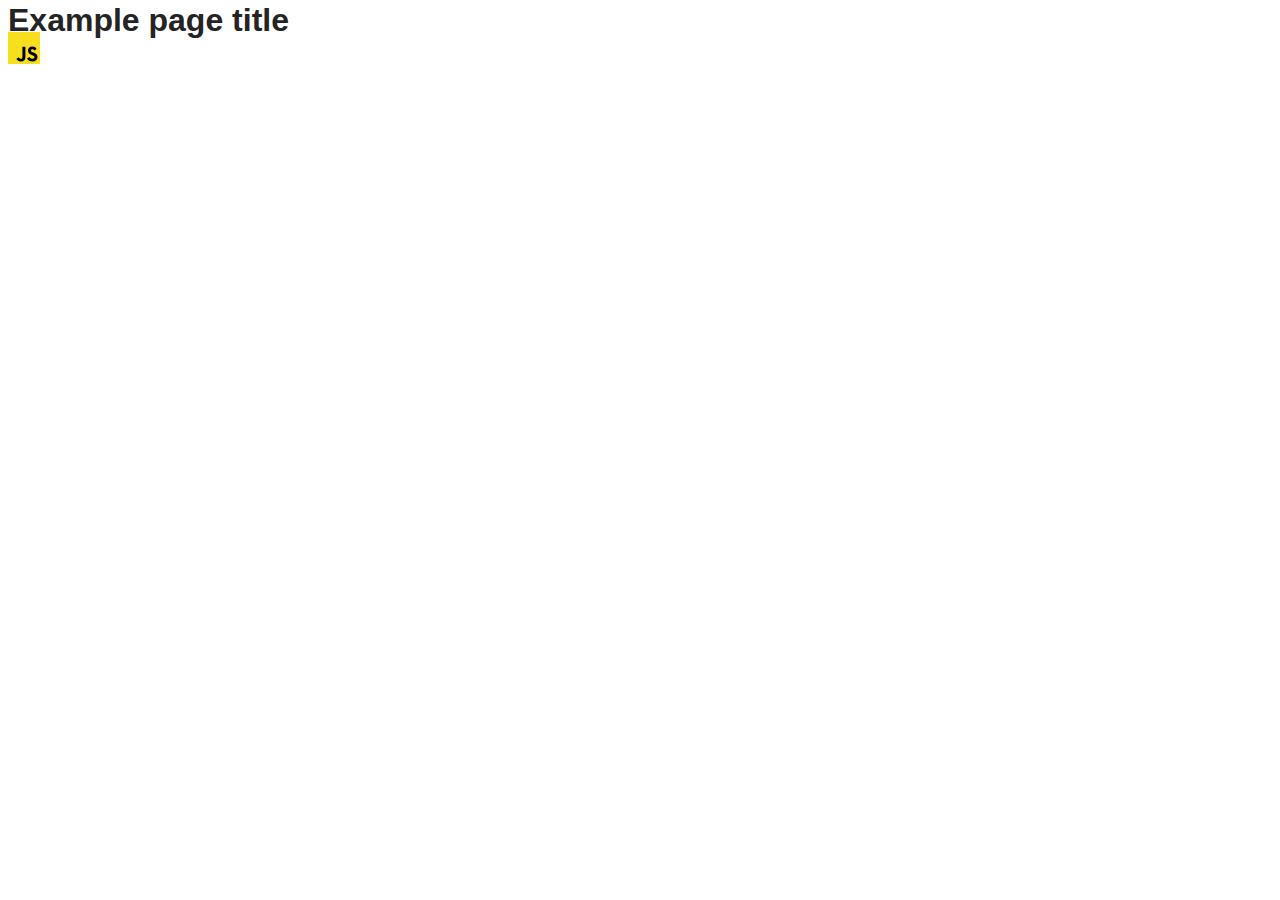
==== src/index.html @ 3cd9c82b "Initial commit" ====
<!DOCTYPE html>
<html lang="en">
  <head>
    <meta charset="UTF-8" />
    <link rel="icon" type="image/svg+xml" href="/favicon.svg" />
    <meta name="viewport" content="width=device-width, initial-scale=1.0" />
    <title>Vanilla App Template</title>
    <link rel="stylesheet" href="./css/styles.css" />
  </head>
  <body>
    <load ="partials/header.html" />

    <section>
      <h1>Example page title</h1>
      <!-- Path to images as from index.html file -->
      <img src="./img/javascript.svg" alt="" />
    </section>

    <!-- Loads the specified .html file -->
    <load ="partials/vite-promo.html" />

    <script type="module" src="./main.js"></script>
  </body>
</html>
---- src/css/styles.css ----
/**
  |============================
  | include css partials with
  | default @import url()
  |============================
*/
@import url('./reset.css');
@import url('./vite-promo.css');
@import url('./header.css');

:root {
  font-family: Inter, Avenir, Helvetica, Arial, sans-serif;
  font-size: 16px;
  line-height: 24px;
  font-weight: 400;

  color: #242424;
  background-color: rgba(255, 255, 255, 0.87);

  font-synthesis: none;
  text-rendering: optimizeLegibility;
  -webkit-font-smoothing: antialiased;
  -moz-osx-font-smoothing: grayscale;
  -webkit-text-size-adjust: 100%;
}
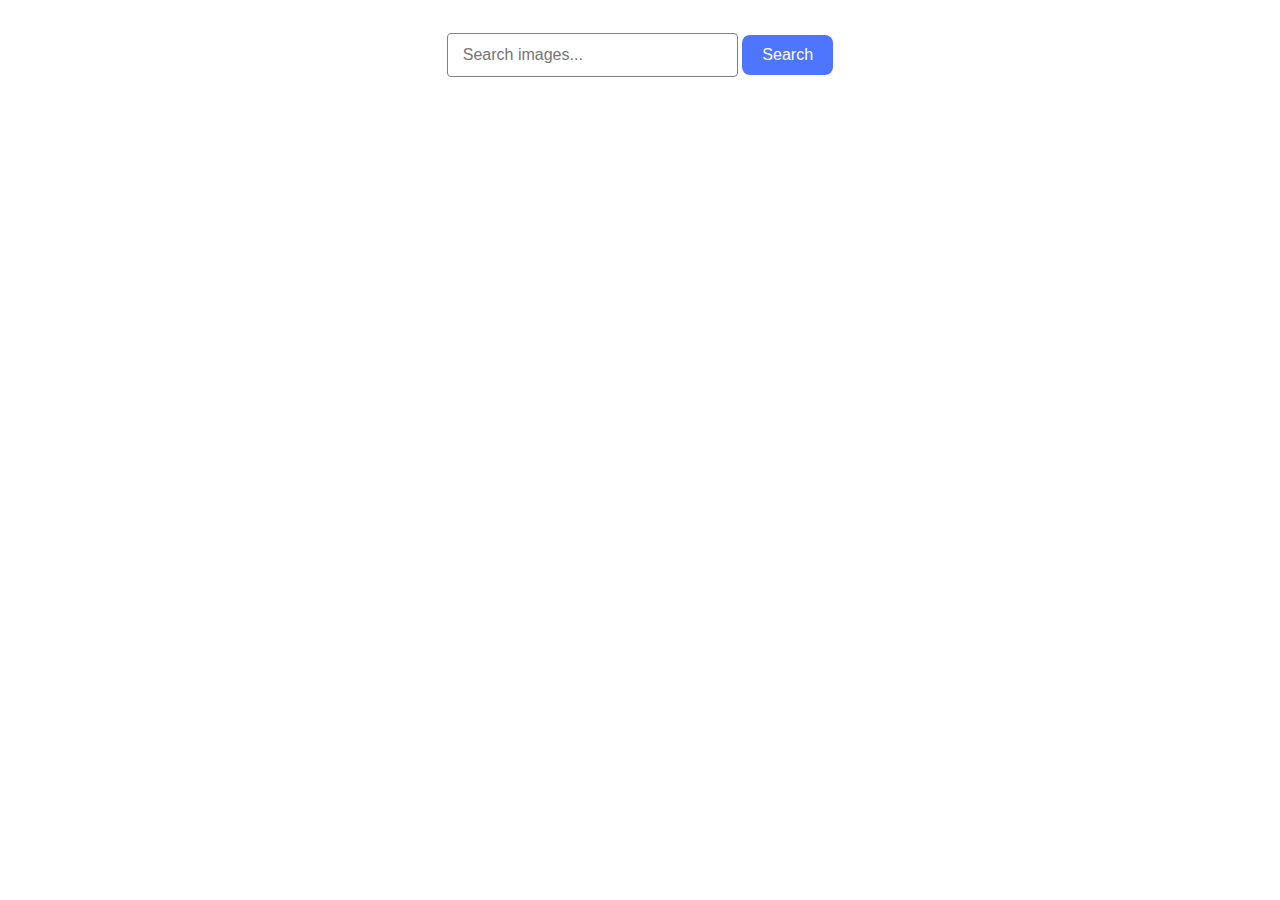
==== commit 5e53a2bb: "Update" ====
--- a/src/index.html
+++ b/src/index.html
@@ -8,17 +8,20 @@
     <link rel="stylesheet" href="./css/styles.css" />
   </head>
   <body>
-    <load ="partials/header.html" />
+    <div class="container">
+      <form class="form">
+        <input
+          class="from-input"
+          type="text"
+          name="search"
+          placeholder="Search images..."
+        />
+        <button class="form-btn" type="submit">Search</button>
+      </form>
+      <ul class="gallery"></ul>
 
-    <section>
-      <h1>Example page title</h1>
-      <!-- Path to images as from index.html file -->
-      <img src="./img/javascript.svg" alt="" />
-    </section>
-
-    <!-- Loads the specified .html file -->
-    <load ="partials/vite-promo.html" />
-
+      <button class="load-more-btn hidden">Load more</button>
+    </div>
     <script type="module" src="./main.js"></script>
   </body>
 </html>
--- a/src/css/styles.css
+++ b/src/css/styles.css
@@ -5,8 +5,6 @@
   |============================
 */
 @import url('./reset.css');
-@import url('./vite-promo.css');
-@import url('./header.css');
 
 :root {
   font-family: Inter, Avenir, Helvetica, Arial, sans-serif;
@@ -23,3 +21,122 @@
   -moz-osx-font-smoothing: grayscale;
   -webkit-text-size-adjust: 100%;
 }
+
+/* ===================================== */
+
+.container {
+  width: 1240px;
+  margin: 0 auto;
+  padding-top: 25px;
+  padding-bottom: 25px;
+}
+
+.form {
+  padding-bottom: 25px;
+  text-align: center;
+}
+
+.from-input {
+  width: 272px;
+  height: 40px;
+  border: 1px solid #808080;
+  border-radius: 4px;
+  padding-left: 15px;
+  font-size: 16px;
+}
+
+.from-input:hover {
+  border-color: #000;
+}
+
+.from-input:focus {
+  border-color: #4e75ff;
+  outline: 0px solid transparent;
+}
+
+.form-btn,
+.load-more-btn {
+  min-width: 91px;
+  height: 40px;
+  background-color: #4e75ff;
+  border: none;
+  border-radius: 8px;
+  color: #fff;
+  font-weight: 500;
+  font-size: 16px;
+}
+
+.load-more-btn {
+  display: block;
+  min-width: 150px;
+  margin: 0 auto;
+  margin-top: 20px;
+}
+
+.form-btn:hover,
+.form-btn:focus {
+  background-color: #6c8cff;
+}
+
+.gallery {
+  display: flex;
+  flex-wrap: wrap;
+  justify-content: center;
+  gap: 24px;
+}
+
+.gallery-list-item {
+  width: 360px;
+  border: 1px solid #808080;
+  border-radius: 8px;
+  overflow: hidden;
+}
+
+.gallery-img {
+  width: 360px;
+  height: 250px;
+  object-fit: cover;
+  overflow: hidden;
+}
+
+.img-info {
+  display: flex;
+  text-align: center;
+  justify-content: space-between;
+  padding-left: 20px;
+  padding-right: 20px;
+}
+
+.hidden {
+  display: none;
+  opacity: 0;
+}
+
+/* ========================== */
+
+.loader {
+  width: 12px;
+  height: 12px;
+  border-radius: 50%;
+  display: block;
+  margin: 15px auto;
+  position: relative;
+  color: #4e75ff;
+  box-sizing: border-box;
+  animation: animloader 1s linear infinite alternate;
+}
+
+@keyframes animloader {
+  0% {
+    box-shadow: -38px -12px, -14px 0, 14px 0, 38px 0;
+  }
+  33% {
+    box-shadow: -38px 0px, -14px -12px, 14px 0, 38px 0;
+  }
+  66% {
+    box-shadow: -38px 0px, -14px 0, 14px -12px, 38px 0;
+  }
+  100% {
+    box-shadow: -38px 0, -14px 0, 14px 0, 38px -12px;
+  }
+}
